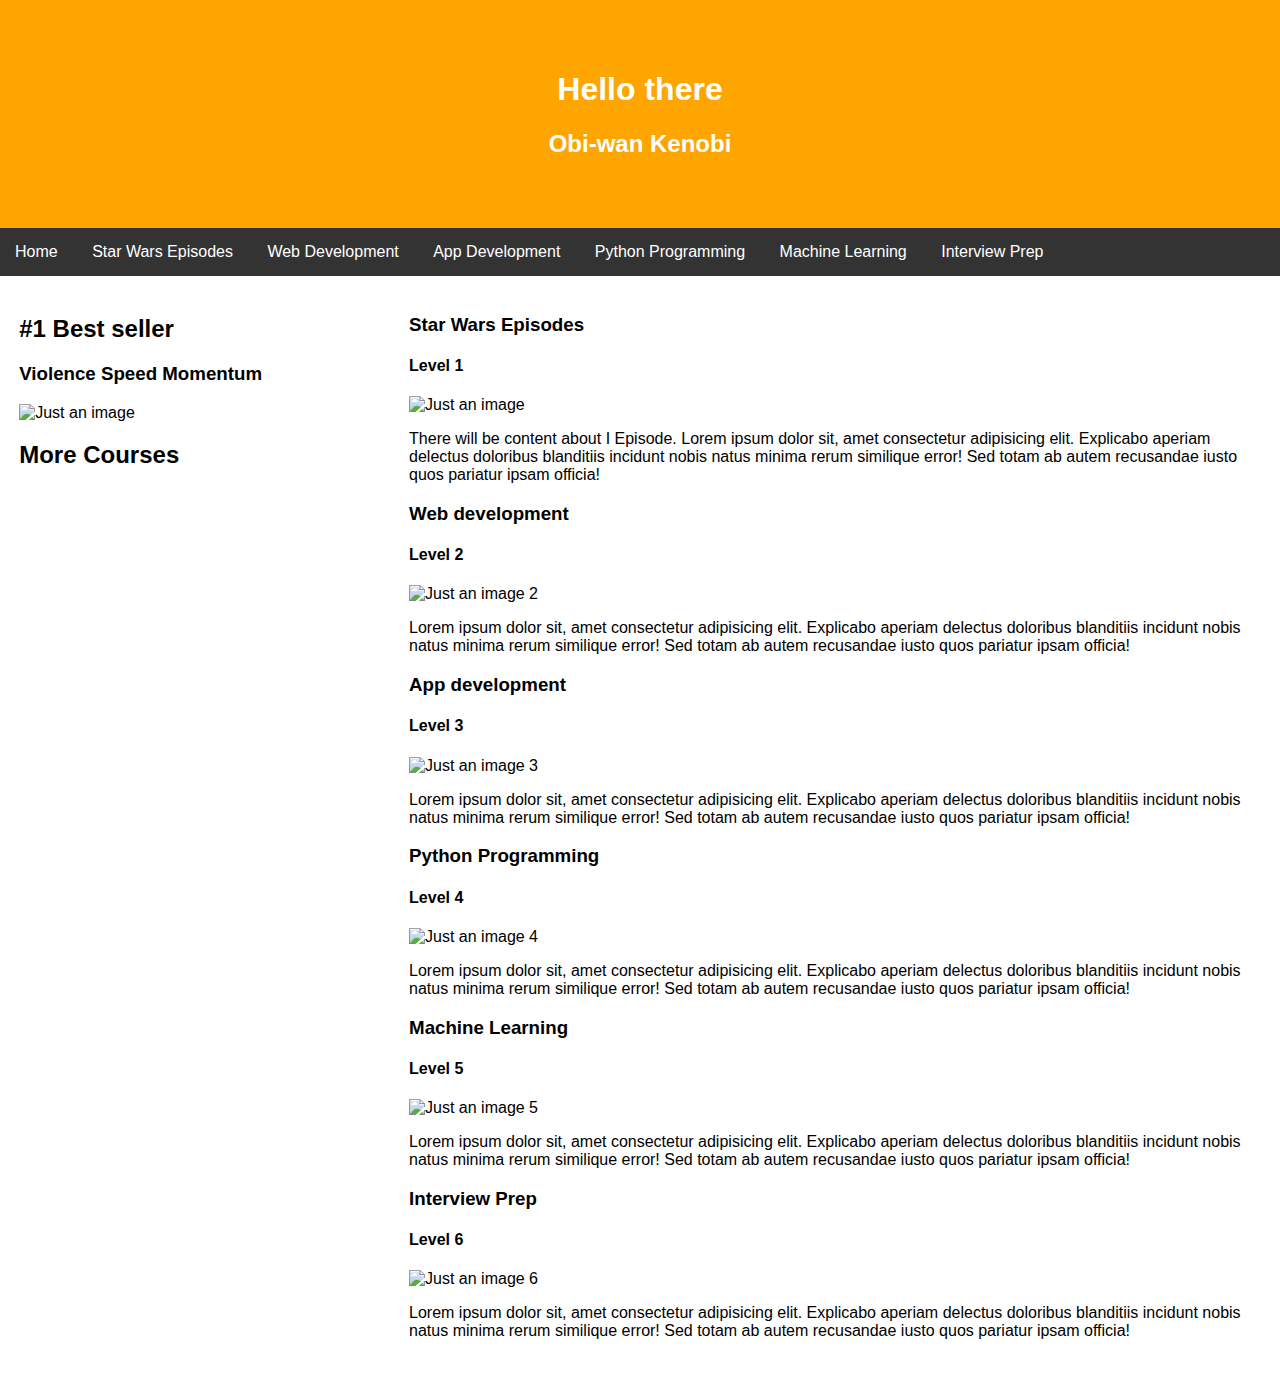
==== mammot.html @ fd2ae276 "add all my files" ====
<!DOCTYPE html>
<html lang="en">
  <head>
    <link href="./css/style2.css" rel="stylesheet" />
    <meta charset="UTF-8" />
    <meta name="viewport" content="width=device-width, initial-scale=1.0" />
    <title>My landing page</title>
  </head>
  <body>
    <header id="top">
      <h1>Hello there</h1>
      <h2>Obi-wan Kenobi</h2>
    </header>
    <div id="navigation-bar">
      <a href="#top">Home</a>
      <a href="#Star wars">Star Wars Episodes</a>
      <a href="#Web Development">Web Development</a>
      <a href="#App Development">App Development</a>
      <a href="#Python Programming">Python Programming</a>
      <a href="#Machine Learning">Machine Learning</a>
      <a href="#Interview Prep">Interview Prep</a>
    </div>

    <div class="page-content">
      <div class="sidebar">
        <h2>#1 Best seller</h2>
        <h3>Violence Speed Momentum</h3>
        <img
          src="https://cdn.pixabay.com/photo/2016/08/17/04/41/template-1599665_960_720.png"
          alt="Just an image"
        />
        <h2>More Courses</h2>
      </div>
      <div class="main">
        <h3 id="Star wars">Star Wars Episodes</h3>
        <h4>Level 1</h4>
        <img
          src="https://cdn.pixabay.com/photo/2016/08/17/04/41/template-1599665_960_720.png"
          alt="Just an image"
        />

        <p>
          There will be content about I Episode. Lorem ipsum dolor sit, amet
          consectetur adipisicing elit. Explicabo aperiam delectus doloribus
          blanditiis incidunt nobis natus minima rerum similique error! Sed
          totam ab autem recusandae iusto quos pariatur ipsam officia!
        </p>
        <h3 id="Web Development">Web development</h3>
        <h4>Level 2</h4>
        <img
          src="https://cdn.pixabay.com/photo/2016/09/13/11/08/browser-1666995_960_720.png"
          alt="Just an image 2"
        />

        <p>
          Lorem ipsum dolor sit, amet consectetur adipisicing elit. Explicabo
          aperiam delectus doloribus blanditiis incidunt nobis natus minima
          rerum similique error! Sed totam ab autem recusandae iusto quos
          pariatur ipsam officia!
        </p>
        <h3 id="App Development">App development</h3>
        <h4>Level 3</h4>
        <img
          src="https://cdn.pixabay.com/photo/2016/09/11/05/34/whatsapp-interface-1660652_960_720.png"
          alt="Just an image 3"
        />

        <p>
          Lorem ipsum dolor sit, amet consectetur adipisicing elit. Explicabo
          aperiam delectus doloribus blanditiis incidunt nobis natus minima
          rerum similique error! Sed totam ab autem recusandae iusto quos
          pariatur ipsam officia!
        </p>
        <h3 id="Python Programming">Python Programming</h3>
        <h4>Level 4</h4>
        <img
          src="https://cdn.pixabay.com/photo/2016/10/16/16/33/dual-screen-1745705_960_720.png"
          alt="Just an image 4"
        />
        <p>
          Lorem ipsum dolor sit, amet consectetur adipisicing elit. Explicabo
          aperiam delectus doloribus blanditiis incidunt nobis natus minima
          rerum similique error! Sed totam ab autem recusandae iusto quos
          pariatur ipsam officia!
        </p>
        <h3 id="Machine Learning">Machine Learning</h3>
        <h4>Level 5</h4>
        <img
          src="https://cdn.pixabay.com/photo/2016/09/21/11/31/youtube-1684601_960_720.png"
          alt="Just an image 5"
        />
        <p>
          Lorem ipsum dolor sit, amet consectetur adipisicing elit. Explicabo
          aperiam delectus doloribus blanditiis incidunt nobis natus minima
          rerum similique error! Sed totam ab autem recusandae iusto quos
          pariatur ipsam officia!
        </p>
        <h3 id="Interview Prep">Interview Prep</h3>
        <h4>Level 6</h4>
        <img
          src="https://cdn.pixabay.com/photo/2016/08/20/06/15/statistic-1606951_960_720.png"
          alt="Just an image 6"
        />
        <p>
          Lorem ipsum dolor sit, amet consectetur adipisicing elit. Explicabo
          aperiam delectus doloribus blanditiis incidunt nobis natus minima
          rerum similique error! Sed totam ab autem recusandae iusto quos
          pariatur ipsam officia!
        </p>
      </div>
    </div>
  </body>
</html>
---- css/style2.css ----
header {
    background:orange;
    color: white;
    padding: 50px;
    text-align: center;
}
body{
    margin: 0;
    font-family: Arial, Helvetica, sans-serif;
}
#navigation-bar{
    background-color: #333333;
position: sticky;
top: 0;
}
#navigation-bar a {

    color: white;
    text-decoration: none;
    display: inline-block;
    padding: 15px;
}

.page-content{
    padding: 1.5%;
    display: flex;
    display: -ms-flexbox;
}

.sidebar{
    -ms-flex: 30%;
flex: 30%;
padding-right: 2%;
}

.main{
flex: 70%;
-ms-flex: 70%;
}

img{
    width: 100%;
}

@media screen and (max-width: 700px) {
    #navigation-bar{
        position: relative;
    }
    .page-content{
        flex-direction: column;
    }
}
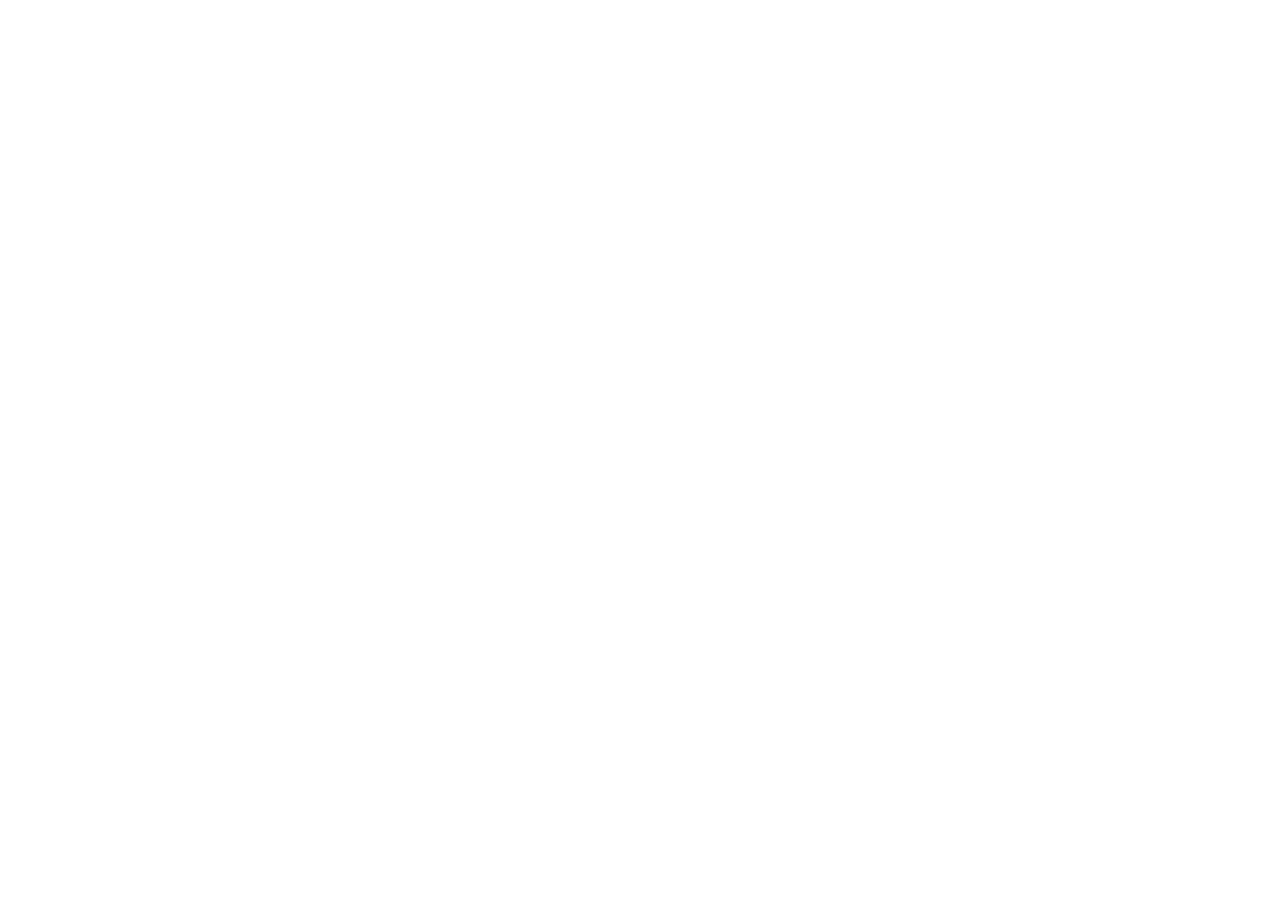
==== commit 42f8a522: "Started new project on mammoth" ====
--- a/mammot.html
+++ b/mammot.html
@@ -6,108 +6,5 @@
     <meta name="viewport" content="width=device-width, initial-scale=1.0" />
     <title>My landing page</title>
   </head>
-  <body>
-    <header id="top">
-      <h1>Hello there</h1>
-      <h2>Obi-wan Kenobi</h2>
-    </header>
-    <div id="navigation-bar">
-      <a href="#top">Home</a>
-      <a href="#Star wars">Star Wars Episodes</a>
-      <a href="#Web Development">Web Development</a>
-      <a href="#App Development">App Development</a>
-      <a href="#Python Programming">Python Programming</a>
-      <a href="#Machine Learning">Machine Learning</a>
-      <a href="#Interview Prep">Interview Prep</a>
-    </div>
-
-    <div class="page-content">
-      <div class="sidebar">
-        <h2>#1 Best seller</h2>
-        <h3>Violence Speed Momentum</h3>
-        <img
-          src="https://cdn.pixabay.com/photo/2016/08/17/04/41/template-1599665_960_720.png"
-          alt="Just an image"
-        />
-        <h2>More Courses</h2>
-      </div>
-      <div class="main">
-        <h3 id="Star wars">Star Wars Episodes</h3>
-        <h4>Level 1</h4>
-        <img
-          src="https://cdn.pixabay.com/photo/2016/08/17/04/41/template-1599665_960_720.png"
-          alt="Just an image"
-        />
-
-        <p>
-          There will be content about I Episode. Lorem ipsum dolor sit, amet
-          consectetur adipisicing elit. Explicabo aperiam delectus doloribus
-          blanditiis incidunt nobis natus minima rerum similique error! Sed
-          totam ab autem recusandae iusto quos pariatur ipsam officia!
-        </p>
-        <h3 id="Web Development">Web development</h3>
-        <h4>Level 2</h4>
-        <img
-          src="https://cdn.pixabay.com/photo/2016/09/13/11/08/browser-1666995_960_720.png"
-          alt="Just an image 2"
-        />
-
-        <p>
-          Lorem ipsum dolor sit, amet consectetur adipisicing elit. Explicabo
-          aperiam delectus doloribus blanditiis incidunt nobis natus minima
-          rerum similique error! Sed totam ab autem recusandae iusto quos
-          pariatur ipsam officia!
-        </p>
-        <h3 id="App Development">App development</h3>
-        <h4>Level 3</h4>
-        <img
-          src="https://cdn.pixabay.com/photo/2016/09/11/05/34/whatsapp-interface-1660652_960_720.png"
-          alt="Just an image 3"
-        />
-
-        <p>
-          Lorem ipsum dolor sit, amet consectetur adipisicing elit. Explicabo
-          aperiam delectus doloribus blanditiis incidunt nobis natus minima
-          rerum similique error! Sed totam ab autem recusandae iusto quos
-          pariatur ipsam officia!
-        </p>
-        <h3 id="Python Programming">Python Programming</h3>
-        <h4>Level 4</h4>
-        <img
-          src="https://cdn.pixabay.com/photo/2016/10/16/16/33/dual-screen-1745705_960_720.png"
-          alt="Just an image 4"
-        />
-        <p>
-          Lorem ipsum dolor sit, amet consectetur adipisicing elit. Explicabo
-          aperiam delectus doloribus blanditiis incidunt nobis natus minima
-          rerum similique error! Sed totam ab autem recusandae iusto quos
-          pariatur ipsam officia!
-        </p>
-        <h3 id="Machine Learning">Machine Learning</h3>
-        <h4>Level 5</h4>
-        <img
-          src="https://cdn.pixabay.com/photo/2016/09/21/11/31/youtube-1684601_960_720.png"
-          alt="Just an image 5"
-        />
-        <p>
-          Lorem ipsum dolor sit, amet consectetur adipisicing elit. Explicabo
-          aperiam delectus doloribus blanditiis incidunt nobis natus minima
-          rerum similique error! Sed totam ab autem recusandae iusto quos
-          pariatur ipsam officia!
-        </p>
-        <h3 id="Interview Prep">Interview Prep</h3>
-        <h4>Level 6</h4>
-        <img
-          src="https://cdn.pixabay.com/photo/2016/08/20/06/15/statistic-1606951_960_720.png"
-          alt="Just an image 6"
-        />
-        <p>
-          Lorem ipsum dolor sit, amet consectetur adipisicing elit. Explicabo
-          aperiam delectus doloribus blanditiis incidunt nobis natus minima
-          rerum similique error! Sed totam ab autem recusandae iusto quos
-          pariatur ipsam officia!
-        </p>
-      </div>
-    </div>
-  </body>
+  <body></body>
 </html>
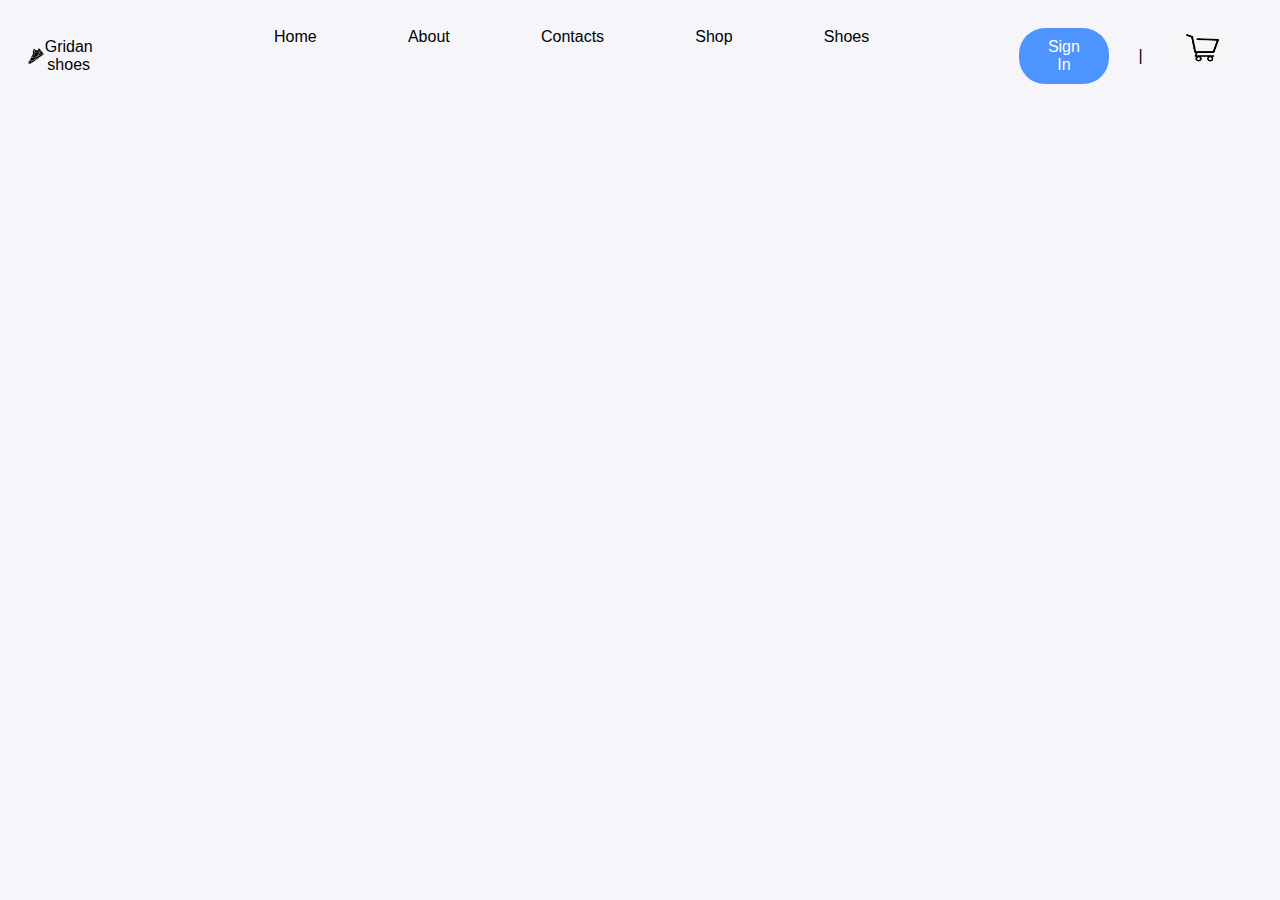
==== commit 6ccf2117: "save changes" ====
--- a/mammot.html
+++ b/mammot.html
@@ -6,5 +6,25 @@
     <meta name="viewport" content="width=device-width, initial-scale=1.0" />
     <title>My landing page</title>
   </head>
-  <body></body>
+  <body>
+    <header>
+      <div class="img">
+        <img src="/img/shoes.png" alt="Jordan sneakers" />
+      </div>
+      <span class="imgName">Gridan shoes</span>
+      <div class="navBar">
+        <div class="home">Home</div>
+        <div class="about">About</div>
+        <div class="contacts">Contacts</div>
+        <div class="shop">Shop</div>
+        <div class="shoes">Shoes</div>
+      </div>
+      <button class="signIn">Sign In</button>
+      <span class="separator">|</span>
+      <img
+        class="buyCart"
+        src="/img/kisspng-computer-icons-shopping-cart-encapsulated-postscri-5af607574a7c79.7944899615260731753051.jpg"
+      />
+    </header>
+  </body>
 </html>
--- a/css/style2.css
+++ b/css/style2.css
@@ -1,52 +1,61 @@
-header {
-    background:orange;
-    color: white;
-    padding: 50px;
+body{
+        background: #F6F6FA;
+            padding-left: 20px;
+            padding-top: 20px;
+            padding-bottom: 40px;
+            padding-right: 40px;
+            font-family: 'Montserrat', sans-serif;
+}
+img{
+
+
+}
+.img{
+    display: flex;
+    align-items: center;
+        justify-content: center;
+}
+header{
+    display: flex;
+    flex-direction: row;
+}
+.navBar{
+    display: flex;
+    flex-direction: row;
+width: 50%;
+margin-left: 15%;
+justify-content: space-between;
+}
+.imgName{
+    display: flex;
+    flex-wrap: wrap;
+    width: 50px;
     text-align: center;
+    align-items: center;
 }
-body{
-    margin: 0;
-    font-family: Arial, Helvetica, sans-serif;
-}
-#navigation-bar{
-    background-color: #333333;
-position: sticky;
-top: 0;
-}
-#navigation-bar a {
-
-    color: white;
+.signIn{
+background-color: #4D94FF;
+    border: none;
+    color: #FFFFFF;
+    padding: 10px 20px;
+    text-align: center;
     text-decoration: none;
     display: inline-block;
-    padding: 15px;
+    font-size: 16px;
+    margin-left: 150px;
+    cursor: pointer;
+    border-radius: 26px;
 }
-
-.page-content{
-    padding: 1.5%;
+.separator{
     display: flex;
-    display: -ms-flexbox;
+    margin-left: 25px;
+    margin-right: 25px;
+    padding: 5px;
+align-items: center;
 }
-
-.sidebar{
-    -ms-flex: 30%;
-flex: 30%;
-padding-right: 2%;
-}
-
-.main{
-flex: 70%;
--ms-flex: 70%;
-}
-
-img{
-    width: 100%;
-}
-
-@media screen and (max-width: 700px) {
-    #navigation-bar{
-        position: relative;
-    }
-    .page-content{
-        flex-direction: column;
-    }
-}
+.buyCart{
+    width: 60px;
+    height: 30px;
+    display: flex;
+margin-top: 5px;
+}